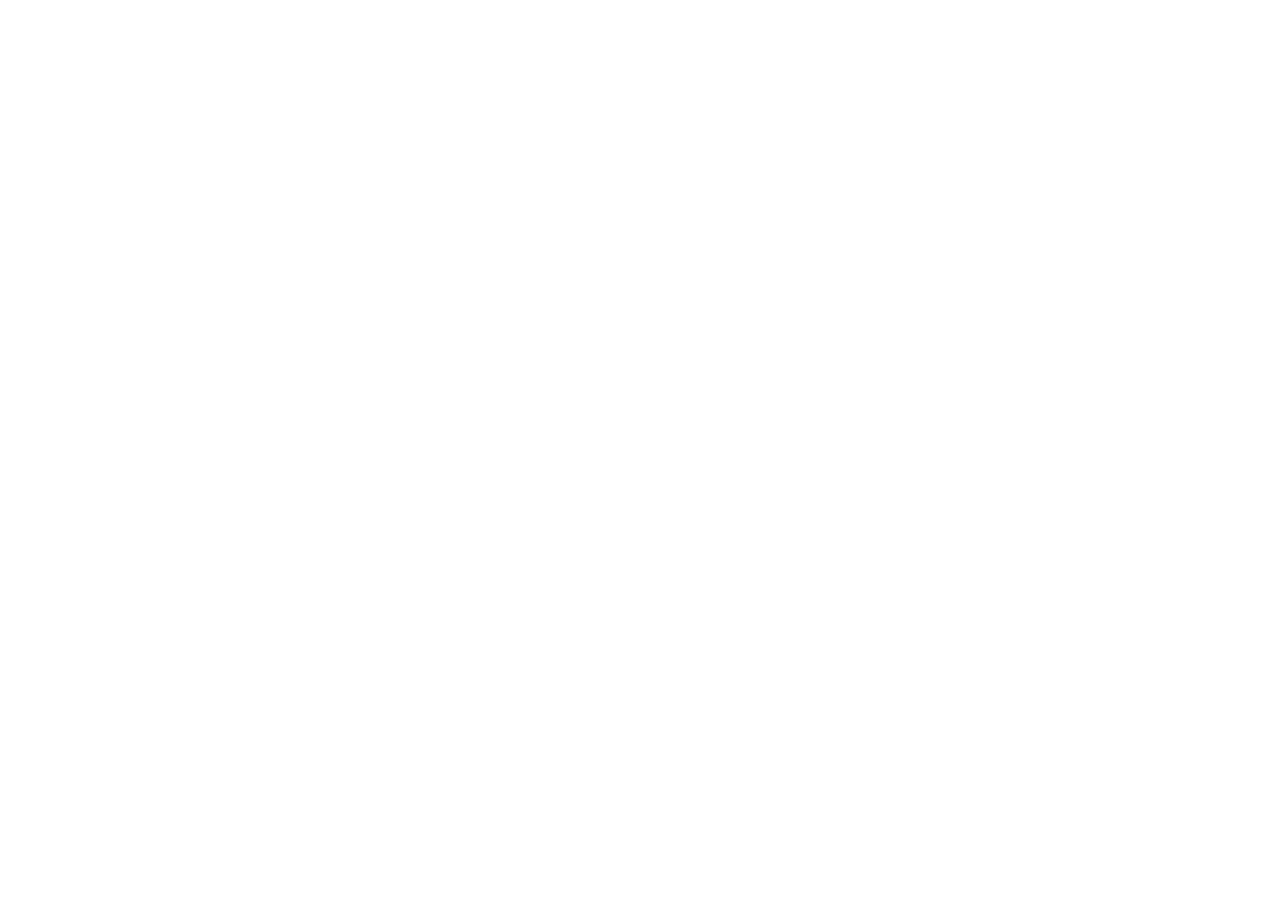
==== index.html @ 40d3de6d "created file structure" ====
<!DOCTYPE html>
<html lang="en">
<head>
    <meta charset="UTF-8">
    <meta name="viewport" content="width=device-width, initial-scale=1.0">
    <title>Blog Entry Form</title>
</head>
<body>
    
</body>
</html>
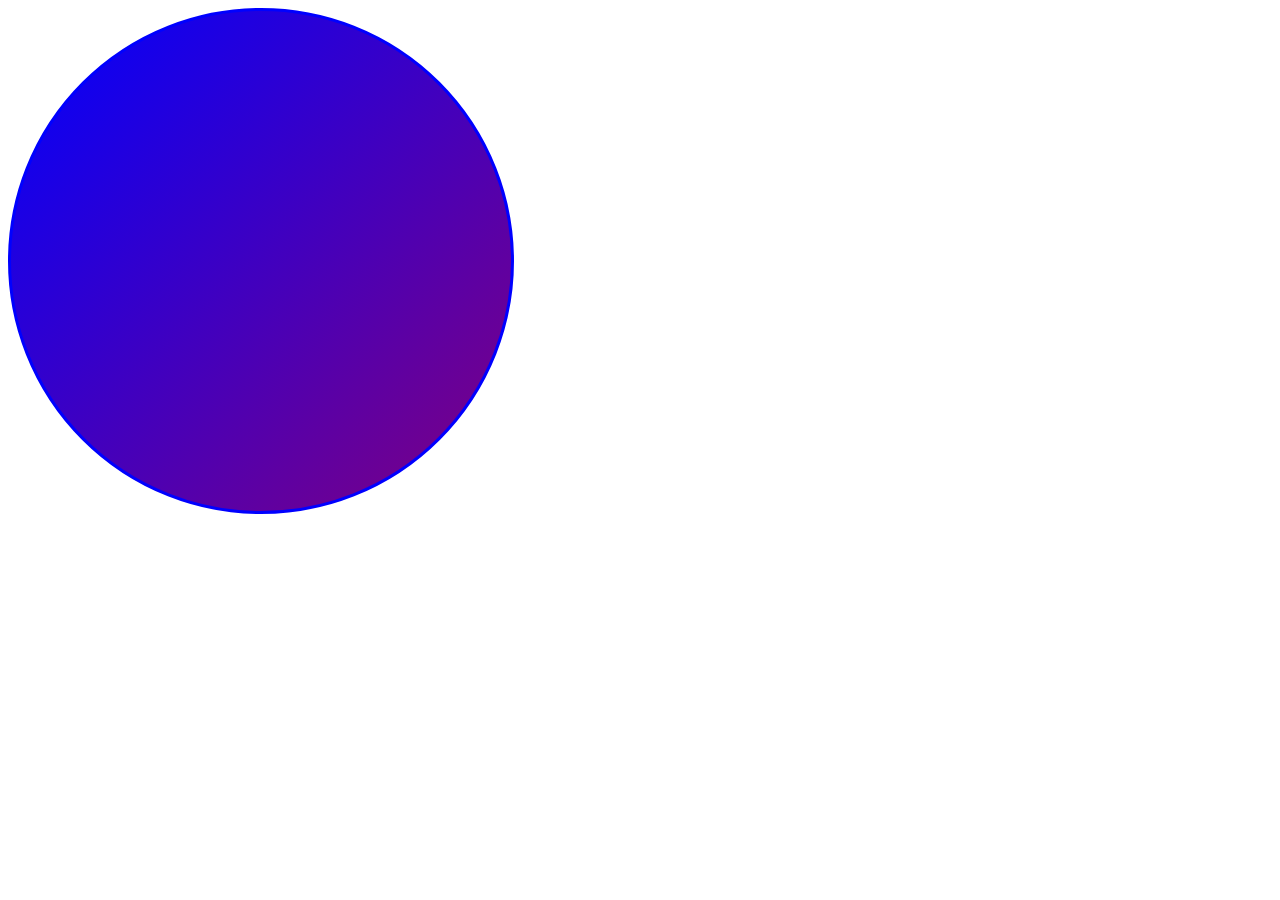
==== commit 2746289d: "created circle" ====
--- a/index.html
+++ b/index.html
@@ -1,11 +1,28 @@
 <!DOCTYPE html>
 <html lang="en">
+
 <head>
     <meta charset="UTF-8">
     <meta name="viewport" content="width=device-width, initial-scale=1.0">
     <title>Blog Entry Form</title>
+    <link rel="stylesheet" href="./assets/css/form.css">
 </head>
+
 <body>
-    
+    <header>
+        
+    </header>
+<!-- Aside section to contain photo -->
+    <aside>
+<div class="circle"></div>
+    </aside>
+    <!-- Main section to enter the fields -->
+    <main>
+
+    </main>
+
+    <script src="./assets/js/form.js"></script>
+    <script src="./assets/js/logic.js"></script>
 </body>
+
 </html>--- a/assets/css/form.css
+++ b/assets/css/form.css
@@ -0,0 +1,7 @@
+.circle {
+    border-radius: 50%;
+    border: 3px solid blue;
+    height: 500px;
+    width: 500px;
+    background: linear-gradient(to bottom right, blue, purple);
+}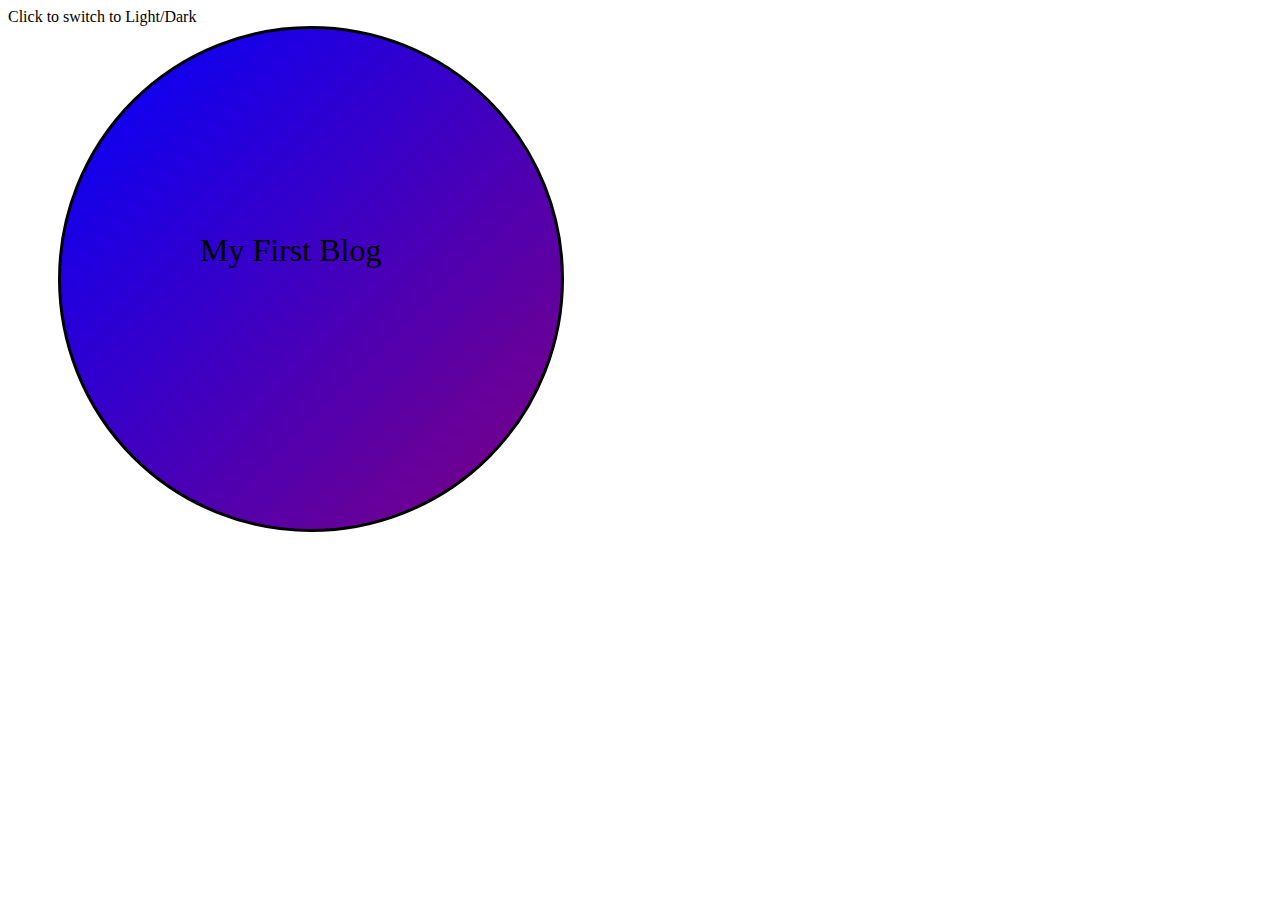
==== commit 75d4f940: "Overlay text for circle added" ====
--- a/index.html
+++ b/index.html
@@ -10,11 +10,12 @@
 
 <body>
     <header>
-        
+        <a id="switch">Click to switch to Light/Dark</a>
     </header>
 <!-- Aside section to contain photo -->
     <aside>
 <div class="circle"></div>
+<p id="overlay">My First Blog</p>
     </aside>
     <!-- Main section to enter the fields -->
     <main>
--- a/assets/css/form.css
+++ b/assets/css/form.css
@@ -1,7 +1,16 @@
 .circle {
+    position: relative;
     border-radius: 50%;
-    border: 3px solid blue;
+    border: 3px solid black;
     height: 500px;
     width: 500px;
     background: linear-gradient(to bottom right, blue, purple);
-}+    margin-left: 50px;
+}
+
+#overlay {
+    position: absolute;
+    top: 200px;
+    left: 200px;
+    font-size: xx-large;
+}
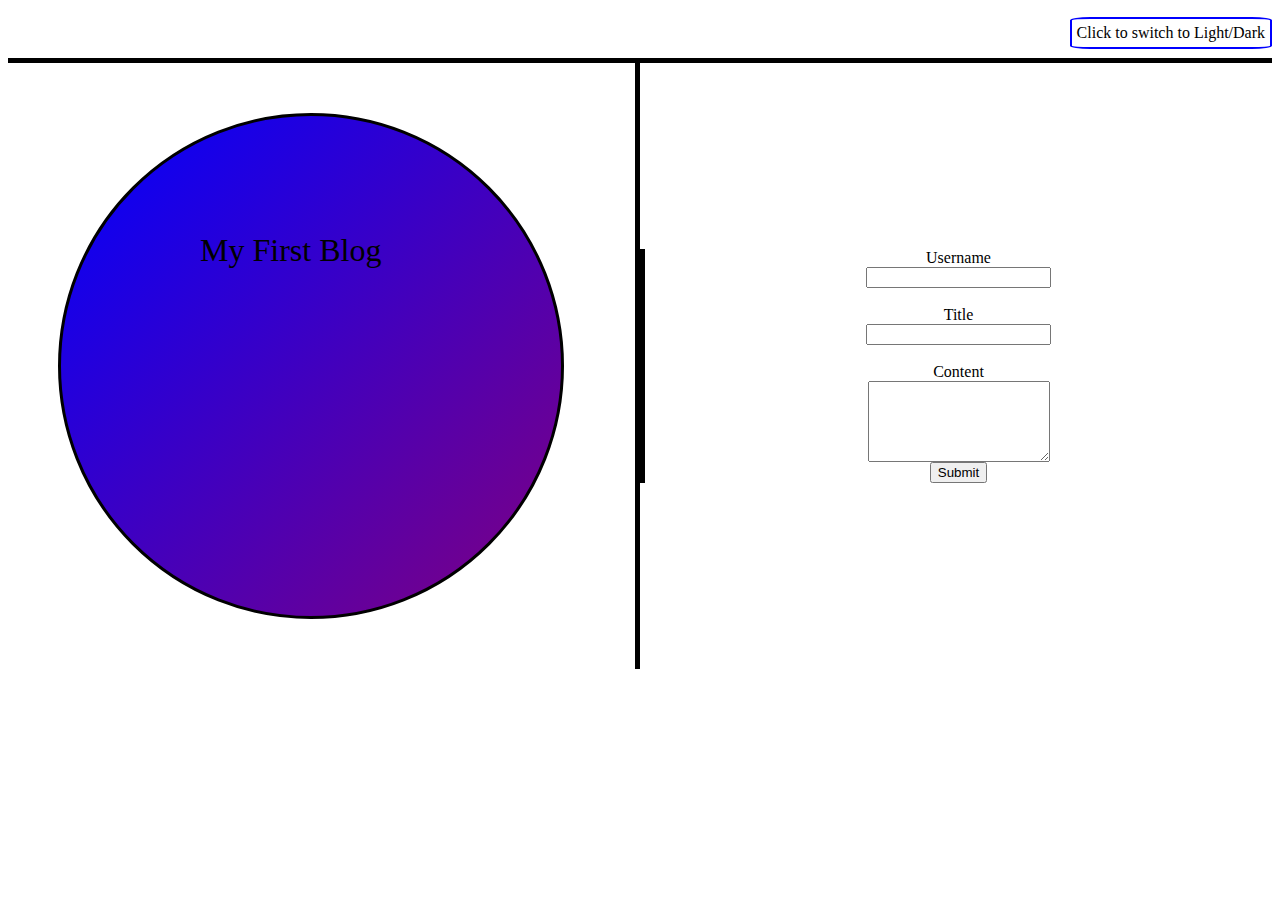
==== commit f241e6ad: "page format for index updated" ====
--- a/index.html
+++ b/index.html
@@ -12,13 +12,24 @@
     <header>
         <a id="switch">Click to switch to Light/Dark</a>
     </header>
+    <main>
 <!-- Aside section to contain photo -->
     <aside>
 <div class="circle"></div>
 <p id="overlay">My First Blog</p>
     </aside>
-    <!-- Main section to enter the fields -->
-    <main>
+    <!-- Article to enter the fields -->
+    <article class="form">
+        <form action="./blog.html">
+            <label for="username">Username</label>
+            <input type="text" name="username" id="username"> <br>
+            <label for="title">Title</label>
+            <input type="text" name="title" id="title"><br>
+            <label for="content">Content</label>
+            <textarea type="text" name="content" id="content" cols="20" rows="5"></textarea>
+            <input type="submit" id="submit">
+        </form>
+    </article>
 
     </main>
 
--- a/assets/css/form.css
+++ b/assets/css/form.css
@@ -5,7 +5,7 @@
     height: 500px;
     width: 500px;
     background: linear-gradient(to bottom right, blue, purple);
-    margin-left: 50px;
+    margin: 50px;
 }
 
 #overlay {
@@ -14,3 +14,47 @@
     left: 200px;
     font-size: xx-large;
 }
+
+
+
+header {
+display: flex;
+height: 50px;
+border-bottom: 5px solid black;
+align-content: center;
+align-items: center;
+justify-content: flex-end;
+}
+
+#switch {
+    border-radius: 10%;
+    border: 2px solid blue;
+    padding: 5px;
+}
+
+main{
+    display: flex;
+    justify-content: space-between;
+    align-items: center;
+}
+
+aside{
+    border-right: 5px solid black;
+    width: 50%;
+}
+
+article {
+    border-left: 5px solid black;
+    width: 50%;
+    display: flex;
+    justify-content: center;
+    align-items: center;
+    flex-direction: column;
+}
+
+form {
+    display: flex;
+    align-items: center;
+    flex-direction: column;
+    justify-content: center;
+}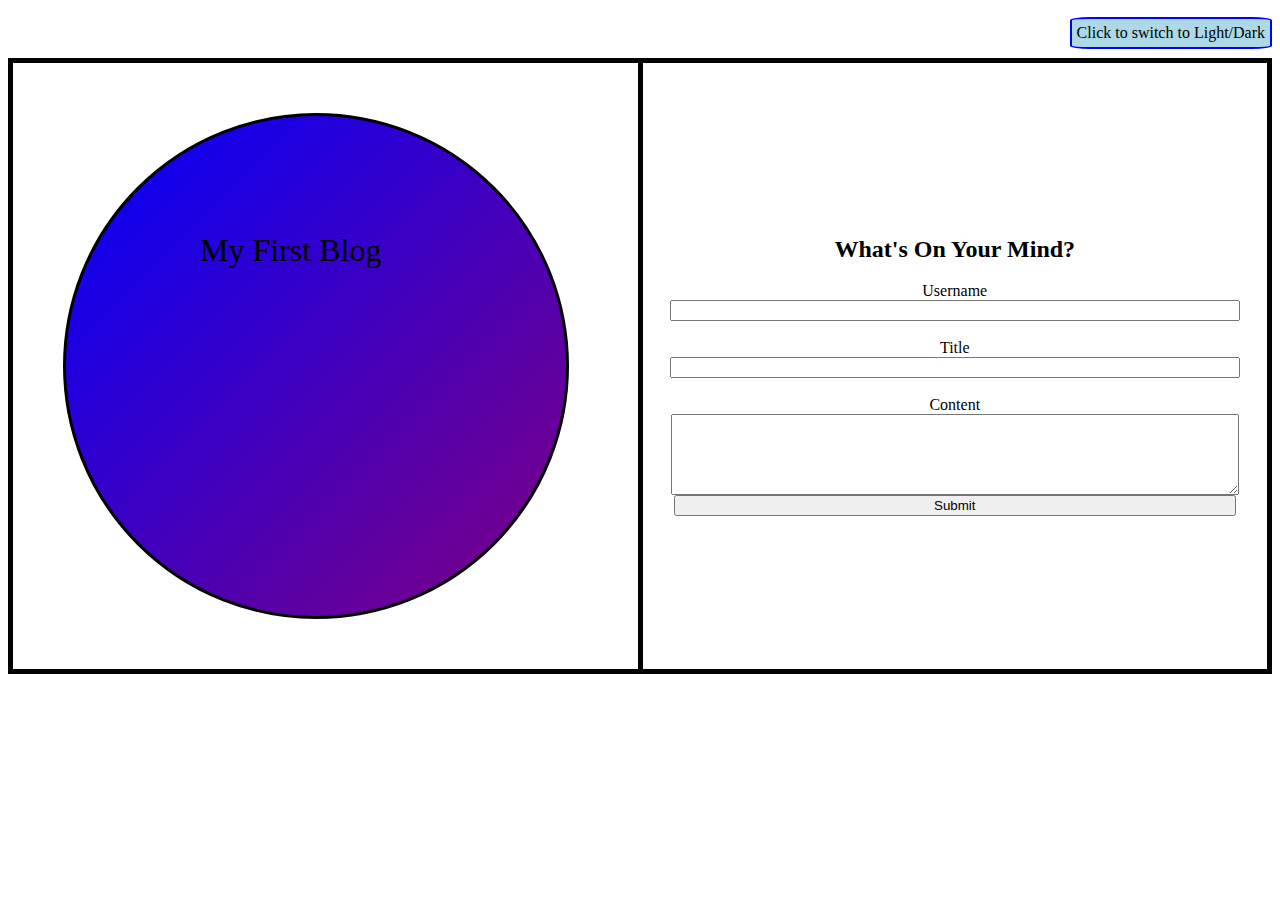
==== commit a23434f4: "updated css to prepare for color switch logic" ====
--- a/index.html
+++ b/index.html
@@ -20,6 +20,7 @@
     </aside>
     <!-- Article to enter the fields -->
     <article class="form">
+        <h2>What's On Your Mind?</h2>
         <form action="./blog.html">
             <label for="username">Username</label>
             <input type="text" name="username" id="username"> <br>
--- a/assets/css/form.css
+++ b/assets/css/form.css
@@ -15,41 +15,47 @@
     font-size: xx-large;
 }
 
-
+:root {
+    color-scheme: light dark;
+}
 
 header {
 display: flex;
 height: 50px;
-border-bottom: 5px solid black;
 align-content: center;
 align-items: center;
 justify-content: flex-end;
+color: light-dark(black, white);
 }
 
 #switch {
     border-radius: 10%;
     border: 2px solid blue;
     padding: 5px;
+    background-color: lightblue;
 }
 
 main{
     display: flex;
-    justify-content: space-between;
     align-items: center;
+    border: 5px solid;
+
 }
 
 aside{
-    border-right: 5px solid black;
+    border-right: 5px solid;
+    border-color: light-dark(black, white);
     width: 50%;
 }
 
 article {
-    border-left: 5px solid black;
     width: 50%;
+    height: 100%;
     display: flex;
     justify-content: center;
     align-items: center;
     flex-direction: column;
+    color: light-dark(black, white);
 }
 
 form {
@@ -57,4 +63,11 @@
     align-items: center;
     flex-direction: column;
     justify-content: center;
+    width: 100%;
+    height: 100%;
+    color: light-dark(black, white);
+}
+
+input, textarea {
+    width: 90%;
 }